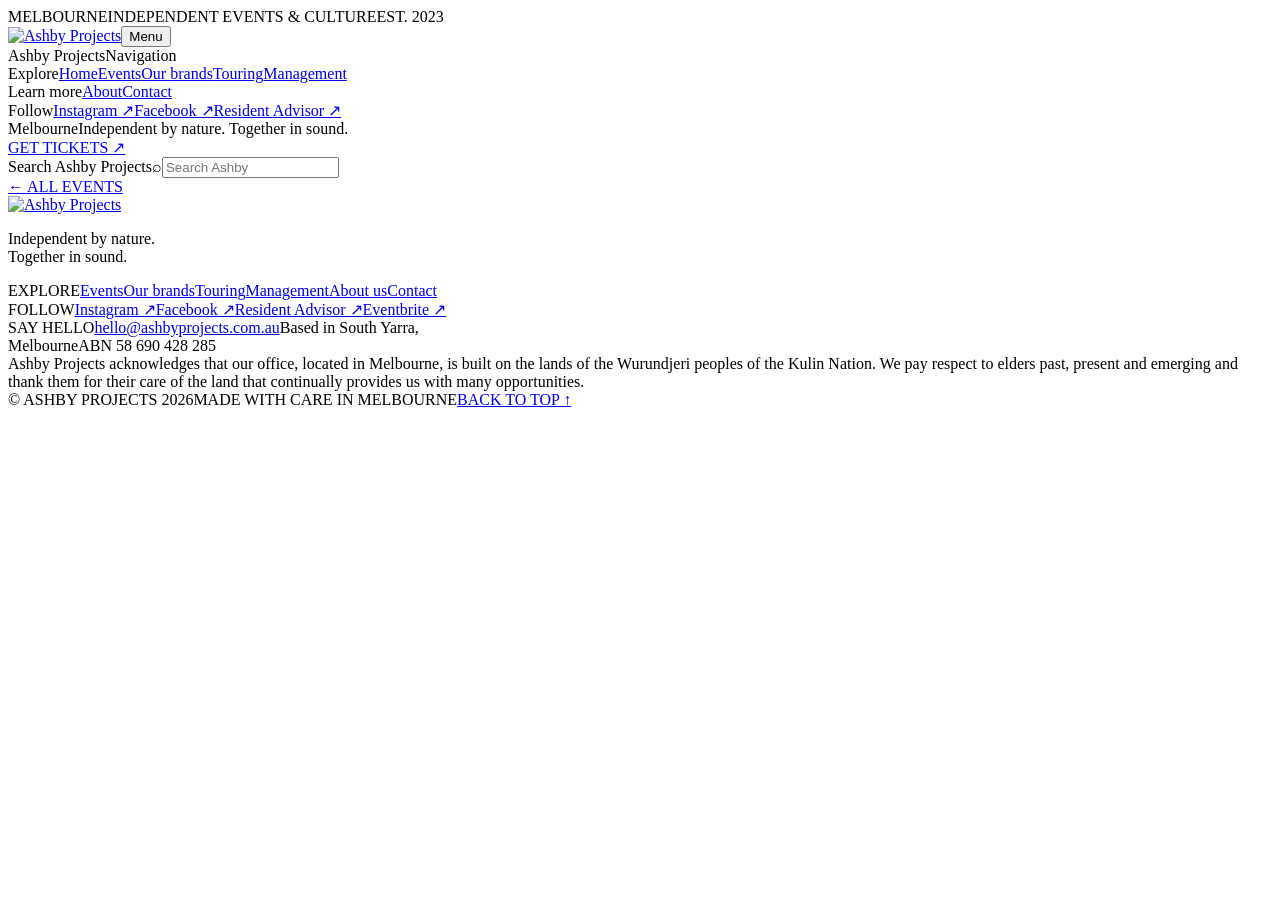
==== ashby-projects-site 2/event.html @ 477908ab "Apply October feedback, feature Elektra, and refine mobile event and artist layouts" ====
<!doctype html>
<html lang="en"><head>
  <base href="/" /><meta charset="utf-8"><meta name="viewport" content="width=device-width, initial-scale=1"><meta name="theme-color" content="#b7ff00"><title>Event — Ashby Projects</title><link rel="stylesheet" href="styles.css?v=8f39eed3d9"></head><body>
<div class="announcement"><span>MELBOURNE</span><span>INDEPENDENT EVENTS & CULTURE</span><span>EST. 2023</span></div><header class="site-header"><a class="wordmark" href="index.html"><img src="assets/ashby-logo.svg" alt="Ashby Projects" /></a><button class="menu-toggle" aria-label="Open navigation" aria-expanded="false"><i></i><i></i><span>Menu</span></button><nav class="main-nav" aria-label="Main navigation"><div class="menu-top"><span>Ashby Projects</span><span>Navigation</span></div><div class="menu-groups"><div class="menu-group"><span class="menu-heading">Explore</span><a href="index.html#home">Home</a><a href="index.html#events">Events</a><a href="index.html#brands">Our brands</a><a href="index.html#touring">Touring</a><a href="index.html#management">Management</a></div><div class="menu-group"><span class="menu-heading">Learn more</span><a href="index.html#about">About</a><a href="index.html#contact">Contact</a></div><div class="menu-group"><span class="menu-heading">Follow</span><a href="https://www.instagram.com/ashbyprojectsau/" target="_blank" rel="noreferrer">Instagram ↗</a><a href="https://www.facebook.com/AshbyProjects/" target="_blank" rel="noreferrer">Facebook ↗</a><a href="https://ra.co/promoters/156625" target="_blank" rel="noreferrer">Resident Advisor ↗</a></div></div><div class="menu-bottom"><span>Melbourne</span><span>Independent by nature. Together in sound.</span></div></nav><div class="header-actions"><a class="header-cta" href="https://www.eventbrite.com.au/o/ashby-projects-52234448443" target="_blank" rel="noreferrer">GET TICKETS <span>↗</span></a><form class="header-search" role="search" autocomplete="off"><label class="sr-only" for="site-search">Search Ashby Projects</label><span class="search-icon" aria-hidden="true">⌕</span><input id="site-search" type="search" placeholder="Search Ashby" aria-controls="search-results" aria-expanded="false"><div class="search-results" id="search-results" hidden><p class="search-status" role="status" aria-live="polite"></p><div class="search-links"></div></div></form></div></header>
<main><section class="event-detail section-pad"><a class="text-link" href="events.html">← ALL EVENTS</a><div id="event-detail-content"></div></section></main>
<footer class="site-footer"><div class="footer-top"><a class="wordmark footer-logo" href="index.html"><img src="assets/ashby-logo.svg" alt="Ashby Projects" /></a><p>Independent by nature.<br>Together in sound.</p></div><div class="footer-columns"><div><span class="footer-heading">EXPLORE</span><a href="index.html#events">Events</a><a href="index.html#brands">Our brands</a><a href="index.html#touring">Touring</a><a href="index.html#management">Management</a><a href="index.html#about">About us</a><a href="index.html#contact">Contact</a></div><div><span class="footer-heading">FOLLOW</span><a href="https://www.instagram.com/ashbyprojectsau/" target="_blank" rel="noreferrer">Instagram ↗</a><a href="https://www.facebook.com/AshbyProjects/" target="_blank" rel="noreferrer">Facebook ↗</a><a href="https://ra.co/promoters/156625" target="_blank" rel="noreferrer">Resident Advisor ↗</a><a href="https://www.eventbrite.com.au/o/ashby-projects-52234448443" target="_blank" rel="noreferrer">Eventbrite ↗</a></div><div><span class="footer-heading">SAY HELLO</span><a href="mailto:hello@ashbyprojects.com.au">hello@ashbyprojects.com.au</a><span>Based in South Yarra,<br>Melbourne</span><span>ABN 58 690 428 285</span></div></div><div class="acknowledgement">Ashby Projects acknowledges that our office, located in Melbourne, is built on the lands of the Wurundjeri peoples of the Kulin Nation. We pay respect to elders past, present and emerging and thank them for their care of the land that continually provides us with many opportunities.</div><div class="footer-bottom"><span>© ASHBY PROJECTS 2026</span><span>MADE WITH CARE IN MELBOURNE</span><a href="#">BACK TO TOP ↑</a></div></footer>
<script src="script.js?v=e9fd11bf5f"></script></body></html>
---- ashby-projects-site 2/styles.css ----
:root{--green:#c9fa18;--ink:#11120f;--paper:#ffffff;--muted:#a7aaa1;--mono:'DM Mono',monospace;--sans:'Space Grotesk',sans-serif}*{box-sizing:border-box}html{scroll-behavior:smooth;scroll-padding-top:80px}body{margin:0;background:var(--ink);color:var(--paper);font-family:var(--sans);-webkit-font-smoothing:antialiased}a{color:inherit;text-decoration:none}button,input{font:inherit}.announcement{height:28px;background:var(--green);color:var(--ink);display:flex;justify-content:space-between;padding:0 2.6vw;align-items:center;font:10px var(--mono);letter-spacing:.08em}.site-header{height:72px;position:sticky;top:0;background:var(--green);color:var(--ink);display:flex;align-items:center;justify-content:space-between;padding:0 2.6vw;z-index:20}.wordmark{font-weight:700;font-size:29px;letter-spacing:-.09em}.wordmark span{font:10px var(--mono);vertical-align:top;letter-spacing:0;margin-left:4px}.main-nav{display:flex;gap:26px;font-size:13px;font-weight:600}.main-nav a:hover,.footer-columns a:hover{opacity:.55}.header-cta,.solid-link{font:11px var(--mono);letter-spacing:.06em;border:1px solid var(--ink);padding:12px 15px;display:inline-flex;gap:16px;align-items:center;transition:.2s}.header-cta:hover,.solid-link:hover{background:var(--ink);color:var(--green)}.menu-toggle{display:none}.hero{height:min(810px,calc(100svh - 100px));min-height:580px;position:relative;overflow:hidden;background:#252923}.hero-video,.hero-scrim{position:absolute;inset:0;width:100%;height:100%;object-fit:cover}.hero-video{filter:saturate(.72)}.hero-scrim{background:linear-gradient(180deg,rgba(5,6,4,.36),rgba(5,6,4,.28) 42%,rgba(5,6,4,.74))}.hero-meta,.hero-bottom{position:absolute;left:2.6vw;right:2.6vw;display:flex;justify-content:space-between;font:10px var(--mono);letter-spacing:.1em}.hero-meta{top:30px}.hero-bottom{bottom:27px}.hero-center{position:absolute;inset:0;display:flex;flex-direction:column;align-items:center;justify-content:center;text-align:center}.hero-kicker,.green-label{font:11px var(--mono);letter-spacing:.14em;color:var(--green)}.hero h1{font-size:clamp(76px,15.4vw,220px);line-height:.76;letter-spacing:-.11em;margin:28px 0 20px;font-weight:700;text-shadow:0 4px 44px #0008}.hero h1 span{font-size:.39em;letter-spacing:.16em;display:block;margin-top:30px}.hero-center p{font-size:17px;line-height:1.3;margin:5px 0 18px}.round-link{border:1px solid #ffffff88;border-radius:50%;width:38px;height:38px;display:grid;place-items:center;font-size:20px}.section-pad{padding:76px 5vw}.section-index{display:flex;justify-content:space-between;border-top:1px solid #65675f;padding:12px 0;font:10px var(--mono);letter-spacing:.08em;color:#b7baae}.intro{background:var(--paper);color:var(--ink)}.intro .section-index{border-color:#b6b8ae;color:#55574e}.intro-grid{display:grid;grid-template-columns:1.1fr .75fr;gap:10vw;padding:80px 0 65px}.intro h2,.section-heading h2,.detail-copy h2,.about-copy h2,.contact-grid h2{font-size:clamp(52px,8vw,112px);line-height:.9;letter-spacing:-.085em;margin:0;font-weight:500}.intro h2 em,.section-heading em,.detail-copy h2 em,.about-copy h2 em,.contact-grid em{font-style:normal;color:#6b7062}.intro-copy{max-width:480px;padding-top:8px}.intro-lede{font-size:23px;line-height:1.24;letter-spacing:-.04em}.intro-copy p:not(.intro-lede){font-size:14px;line-height:1.7;color:#4f5149}.text-link{display:inline-flex;gap:22px;border-bottom:1px solid currentColor;padding:0 0 7px;font:10px var(--mono);letter-spacing:.07em;margin-top:18px}.intro-images{display:grid;grid-template-columns:1.25fr .8fr .95fr;gap:8px;height:340px}.intro-images img{width:100%;height:100%;object-fit:cover}.intro-images img:nth-child(2){margin-top:44px;height:calc(100% - 44px)}.intro-images img:nth-child(3){margin-top:90px;height:calc(100% - 90px)}.events-section{background:#171815}.section-heading{display:flex;justify-content:space-between;align-items:flex-end;padding:48px 0}.section-heading h2{font-size:clamp(54px,7.6vw,103px)}.section-heading>p{max-width:330px;font-size:15px;line-height:1.6;color:#bdc0b5}.outline-link{font:10px var(--mono);border:1px solid #6d7065;padding:13px 17px}.outline-link:hover{background:var(--green);border-color:var(--green);color:var(--ink)}.events-featured{display:grid;grid-template-columns:repeat(3,1fr);gap:9px}.event-card{position:relative;min-width:0}.event-photo{height:340px;position:relative;overflow:hidden;background:#30322a}.event-photo img{width:100%;height:100%;object-fit:cover;transition:transform .6s}.event-card:hover .event-photo img{transform:scale(1.04)}.event-photo:after{content:"";position:absolute;inset:0;background:linear-gradient(0deg,#000b,transparent 50%)}.event-label{position:absolute;left:16px;bottom:15px;z-index:1;font:10px var(--mono);letter-spacing:.08em}.event-info{padding:15px 0 20px;display:grid;grid-template-columns:1fr auto;gap:8px}.event-info h3{font-size:20px;letter-spacing:-.04em;line-height:1.08;margin:0}.event-info p{font-size:12px;line-height:1.5;color:#b2b4aa;margin:0;grid-column:1/-1;max-width:420px}.buy-link{font:9px var(--mono);border:1px solid #6e7167;height:30px;padding:8px 10px;white-space:nowrap;align-self:start}.buy-link:hover{background:var(--green);color:var(--ink);border-color:var(--green)}.event-toolbar{margin:35px 0 18px;padding-top:12px;border-top:1px solid #696b61;display:flex;justify-content:space-between;align-items:center}.event-toolbar h3{font-size:18px;font-weight:500;margin:0}.event-toolbar h3 span{font:10px var(--mono);color:#a0a298}.event-toolbar .text-link{margin:0}.archive-grid{display:grid;grid-template-columns:repeat(4,minmax(0,1fr));gap:4px}.archive-card{height:230px;position:relative;overflow:hidden;background:#252720}.archive-card img{width:100%;height:100%;object-fit:cover;filter:grayscale(1) brightness(.55);transition:.3s}.archive-card:hover img{filter:grayscale(.35) brightness(.8);transform:scale(1.035)}.archive-overlay{position:absolute;inset:auto 12px 12px}.archive-overlay small{font:9px var(--mono);color:var(--green)}.archive-overlay h4{font-size:16px;line-height:1.12;margin:6px 0}.archive-overlay p{font-size:10px;line-height:1.4;margin:0;color:#c2c3bd}.brand-section{background:var(--green);color:var(--ink)}.brand-section .section-index{border-color:#728e31;color:#333c20}.brand-section .section-heading em{color:#57672e}.brand-section .section-heading>p{color:#313829}.brand-grid{display:grid;grid-template-columns:repeat(3,1fr);gap:8px}.brand-card{min-height:390px;position:relative;padding:20px;display:flex;flex-direction:column;overflow:hidden}.stamina-card{background:linear-gradient(180deg,#1118,#111b),url('assets/media/stamina-05.jpg') center/cover;color:white}.nerve-card{background:linear-gradient(180deg,#1018,#101b),url('assets/media/nerve-02.jpg') center/cover;color:white}.prince-card{background:#24261f;color:var(--paper)}.brand-card-top{display:flex;justify-content:space-between;font:9px var(--mono);letter-spacing:.05em}.brand-title{font-size:clamp(44px,5vw,74px);font-weight:700;letter-spacing:-.09em;line-height:.78;margin:auto 0 22px}.brand-card p{max-width:300px;font-size:13px;line-height:1.5;margin:0 0 20px}.brand-arrow{font:9px var(--mono);letter-spacing:.06em;border-top:1px solid currentColor;padding-top:10px;margin-top:10px}.brand-detail{padding-top:55px}.stamina-detail{background:#0c0d0b}.nerve-detail{background:#171815}.detail-image{height:500px;position:relative;overflow:hidden}.detail-image img{width:100%;height:100%;object-fit:cover;filter:brightness(.72)}.detail-image-label{position:absolute;left:24px;bottom:22px;font:11px var(--mono);letter-spacing:.1em}.detail-copy{display:grid;grid-template-columns:.75fr 1.1fr;column-gap:12vw;padding:48px 9vw 65px}.detail-copy .green-label{grid-column:1/-1;margin-bottom:25px}.detail-copy h2{font-size:clamp(58px,8vw,105px)}.detail-copy p{font-size:14px;line-height:1.72;color:#d0d0ca;margin:0 0 17px}.detail-copy h2+ p{margin-top:5px}.detail-tag{grid-column:2;font:10px var(--mono);color:var(--green);letter-spacing:.08em;padding-top:12px;border-top:1px solid #4b4e44;margin-top:15px}.gallery-strip{border-top:1px solid #4b4e44;padding-top:13px}.gallery-label{font:10px var(--mono);letter-spacing:.09em;margin-bottom:12px}.gallery-grid{display:grid;grid-template-columns:repeat(4,1fr);gap:4px}.gallery-grid img{width:100%;aspect-ratio:1.15;object-fit:cover}.gallery-strip .text-link{margin-top:15px}.prince-section{min-height:560px;position:relative;overflow:hidden}.prince-backdrop{position:absolute;inset:0;background:linear-gradient(90deg,#12130feF,#12130f88),url('https://images.unsplash.com/photo-1492684223066-81342ee5ff30?auto=format&fit=crop&w=2000&q=85') center/cover}.prince-section>*:not(.prince-backdrop){position:relative}.prince-section .section-index{border-color:#77796f}.prince-content{padding:75px 9vw}.prince-content h2{font-size:clamp(90px,15vw,195px);line-height:.75;letter-spacing:-.11em;margin:24px 0}.prince-content h2 em{color:var(--green);font-style:normal}.prince-content p{font-size:15px;color:#d5d5ce;margin-bottom:25px}.touring-section{background:#ffffff;color:var(--ink)}.touring-section .section-index{border-color:#aaa; color:#4a4c43}.touring-section .section-heading em,.management-section .section-heading em{color:#707562}.touring-section .section-heading>p,.management-section .section-heading>p{color:#55574f}.touring-list{display:grid;grid-template-columns:repeat(2,1fr);gap:9px}.tour-card{position:relative;background:#111;min-height:400px;overflow:hidden}.tour-image{height:310px;position:relative}.tour-image img{width:100%;height:100%;object-fit:cover;filter:brightness(.78)}.tour-count{position:absolute;top:12px;right:14px;font:10px var(--mono);color:#fff}.tour-controls{position:absolute;inset:50% 12px auto;display:flex;justify-content:space-between;transform:translateY(-50%)}.tour-controls button{width:34px;height:34px;border:1px solid #ffffff88;color:white;background:#1118;border-radius:50%;cursor:pointer}.tour-info{padding:0 16px 15px;color:#fff}.tour-name{display:inline-block;background:var(--green);color:var(--ink);font-size:20px;line-height:1;padding:9px 12px;margin-top:-1px;font-weight:700;letter-spacing:-.04em}.tour-info p{font-size:12px;color:#c5c6be;margin:10px 0 0}.tour-contact{margin:42px 0 0;font:10px/1.8 var(--mono);letter-spacing:.08em}.tour-contact a{display:inline-block;margin-top:4px;border-bottom:1px solid;padding-bottom:3px}.management-section{background:#ffffff;color:var(--ink)}.management-section .section-index{border-color:#b6b8ae;color:#55574e}.artist-grid{display:grid;grid-template-columns:repeat(4,1fr);gap:6px}.artist-card{cursor:pointer;position:relative;background:#ddd;aspect-ratio:.83;overflow:hidden;color:white}.artist-card img{width:100%;height:100%;object-fit:cover;filter:brightness(.8);transition:transform .4s}.artist-card:hover img{transform:scale(1.04)}.artist-card:after{content:"";position:absolute;inset:35% 0 0;background:linear-gradient(transparent,#000b)}.artist-name{position:absolute;z-index:1;left:12px;right:12px;bottom:12px;font-size:clamp(14px,1.6vw,22px);font-weight:600}.artist-name span{display:inline;background:var(--green);color:var(--ink);padding:4px 7px;box-decoration-break:clone;-webkit-box-decoration-break:clone}.artist-type{position:absolute;z-index:1;top:10px;left:10px;font:8px var(--mono);letter-spacing:.09em;background:#10120fbb;padding:6px 7px}.about-section{background:#ffffff;color:var(--ink)}.about-section .section-index{border-color:#a2a49a;color:#53554d}.group-photo{width:100%;height:520px;object-fit:cover;object-position:center 45%;margin:30px 0 45px;filter:saturate(.8)}.about-copy{display:grid;grid-template-columns:1fr .7fr;gap:12vw}.about-copy p{font-size:14px;line-height:1.65}.contact-section{background:var(--green);color:var(--ink)}.contact-section .section-index{border-color:#789231;color:#38431d}.contact-grid{display:grid;grid-template-columns:1.1fr .7fr;gap:11vw;padding:55px 0 15px}.contact-grid em{color:#506327}.contact-grid>div{padding-top:12px}.contact-grid p{font-size:16px}.contact-email{display:block;font:12px var(--mono);letter-spacing:.03em;margin:28px 0}.contact-grid .solid-link{border-color:var(--ink)}.site-footer{background:#10110e;padding:48px 5vw 18px}.footer-top{display:grid;grid-template-columns:1fr auto;align-items:start;padding-bottom:45px;border-bottom:1px solid #494b44}.footer-logo{font-size:42px}.footer-top>p{font-size:13px;line-height:1.5;color:#c3c5bd;margin:3px 0}.newsletter label,.footer-heading{display:block;font:9px var(--mono);letter-spacing:.1em;color:#adb0a5;margin-bottom:12px}.newsletter>div{display:flex;border-bottom:1px solid #77796f}.newsletter input{background:transparent;color:white;border:0;padding:10px 0;outline:none;min-width:0;flex:1;font-size:12px}.newsletter button{border:0;background:transparent;color:var(--green);font-size:22px;cursor:pointer}.newsletter small{display:block;font-size:10px;color:#888b80;margin-top:8px}.footer-columns{display:grid;grid-template-columns:1fr 1fr 1fr;padding:32px 0;gap:25px}.footer-columns>div{display:flex;flex-direction:column;align-items:flex-start;gap:10px}.footer-columns a,.footer-columns>div>span:not(.footer-heading){font-size:12px;color:#d4d5cf}.footer-columns .footer-heading{margin-bottom:3px}.acknowledgement{font-size:11px;line-height:1.6;color:#a7aa9e;max-width:960px;padding:20px 0;border-top:1px solid #484a43;border-bottom:1px solid #484a43}.footer-bottom{display:flex;justify-content:space-between;font:9px var(--mono);letter-spacing:.07em;color:#9fa196;padding-top:15px}.footer-bottom a{color:var(--green)}#artist-dialog{border:0;padding:0;background:#171815;color:var(--paper);width:min(800px,calc(100% - 28px));max-width:none;grid-template-columns:1fr 1fr;box-shadow:0 20px 100px #0009}#artist-dialog[open]{display:grid}#artist-dialog::backdrop{background:#000b}.dialog-photo{min-height:420px;background-position:center;background-size:cover}.dialog-info{padding:45px 30px;align-self:center}.dialog-info h2{font-size:48px;letter-spacing:-.08em;margin:17px 0}.dialog-info p{font-size:14px;line-height:1.65;color:#c6c8be;margin-bottom:25px}.dialog-close{position:absolute;right:12px;top:8px;font-size:30px;color:white;background:transparent;border:0;cursor:pointer}.mobile-open{display:flex!important}
@media(max-width:900px){.main-nav{gap:13px;font-size:11px}.header-cta{padding:10px;font-size:9px}.section-pad{padding-left:4vw;padding-right:4vw}.archive-card{height:190px}.detail-copy{column-gap:7vw;padding-left:5vw;padding-right:5vw}.intro-grid{gap:5vw}.artist-grid{grid-template-columns:repeat(4,1fr)}}
@media(max-width:700px){.announcement{font-size:8px;padding:0 12px}.announcement span:nth-child(2){display:none}.site-header{height:60px;padding:0 15px}.wordmark{font-size:25px}.menu-toggle{display:flex;background:none;border:0;width:30px;height:30px;flex-direction:column;justify-content:center;gap:5px;order:3}.menu-toggle i{height:2px;width:22px;background:#111}.main-nav{display:none;position:absolute;top:60px;left:0;right:0;background:var(--green);padding:20px;flex-direction:column;gap:18px;font-size:16px}.header-cta{margin-left:auto;margin-right:13px}.hero{min-height:560px;height:calc(88svh - 88px)}.hero h1{font-size:clamp(65px,20vw,115px)}.hero-meta,.hero-bottom{left:15px;right:15px;font-size:8px}.hero-center p{font-size:14px}.section-pad{padding:47px 16px}.section-index{font-size:8px}.intro-grid,.contact-grid{grid-template-columns:1fr;gap:26px;padding:45px 0}.intro h2,.section-heading h2{font-size:60px}.intro-lede{font-size:20px}.intro-images{height:190px;gap:4px}.intro-images img:nth-child(2){margin-top:24px;height:calc(100% - 24px)}.intro-images img:nth-child(3){margin-top:50px;height:calc(100% - 50px)}.section-heading{padding:34px 0;align-items:flex-start;gap:22px;flex-direction:column}.section-heading>p{margin:0}.events-featured{grid-template-columns:1fr;gap:15px}.event-photo{height:340px}.event-info h3{font-size:19px}.archive-grid{grid-template-columns:repeat(2,minmax(0,1fr));gap:4px}.archive-card{height:180px}.archive-overlay{left:8px;right:8px;bottom:9px}.archive-overlay h4{font-size:13px}.archive-overlay p{font-size:9px}.brand-grid{grid-template-columns:1fr}.brand-card{min-height:320px}.detail-image{height:300px}.detail-copy{display:block;padding:30px 0}.detail-copy h2{font-size:66px;margin-bottom:24px}.detail-copy p{font-size:13px}.detail-tag{margin-top:20px}.gallery-grid{grid-template-columns:repeat(2,1fr)}.gallery-grid img{aspect-ratio:1.15}.prince-section{min-height:490px}.prince-content{padding:70px 0}.prince-content h2{font-size:110px}.touring-list{grid-template-columns:1fr}.tour-card{min-height:360px}.tour-image{height:275px}.artist-grid{grid-template-columns:repeat(2,1fr);gap:4px}.artist-name{font-size:16px;left:8px;right:8px;bottom:8px}.artist-type{font-size:7px;left:6px;top:6px}.group-photo{height:300px;margin:20px 0 30px}.about-copy{grid-template-columns:1fr;gap:12px}.about-copy h2{font-size:62px}.contact-grid h2{font-size:60px}.footer-top{grid-template-columns:1fr;gap:22px}.footer-columns{grid-template-columns:1fr 1fr;gap:25px}.footer-bottom{font-size:7px;gap:8px}.footer-bottom span:nth-child(2){display:none}#artist-dialog[open]{grid-template-columns:1fr}.dialog-photo{min-height:240px}.dialog-info{padding:25px}.dialog-info h2{font-size:38px}}
@media(prefers-reduced-motion:reduce){html{scroll-behavior:auto}*,*:before,*:after{transition:none!important;animation:none!important}}
.event-page-intro{font-size:18px;line-height:1.5;color:#c3c4bb;max-width:630px;margin:0 0 38px}.event-page-heading{font:10px var(--mono);letter-spacing:.1em;color:var(--green);border-top:1px solid #65675f;padding-top:12px;margin:35px 0 12px}.event-page-grid .archive-card{height:205px}.club-links{display:grid;grid-template-columns:repeat(3,1fr);gap:5px}.club-links a{border:1px solid #55584c;padding:18px;display:flex;flex-direction:column;gap:12px;min-height:115px}.club-links a:hover{background:var(--green);color:var(--ink)}.club-links span{font-size:22px;font-weight:700;letter-spacing:-.06em}.club-links small{font:9px var(--mono)}.event-page>.text-link{margin-top:35px}@media(max-width:700px){.event-page-grid{grid-template-columns:repeat(2,minmax(0,1fr))}.event-page-grid .archive-card{height:180px}.club-links{grid-template-columns:1fr}}
.stamina-card .brand-title{text-align:center;width:100%}.stamina-detail .detail-copy h2{text-align:center;justify-self:center}
@font-face{font-family:'Druk Wide';src:url('./assets/fonts/DrukWide-Medium-Trial.otf') format('opentype');font-style:normal;font-weight:500;font-display:swap}
@font-face{font-family:'TT Interphases Pro';src:url('./assets/fonts/TT_Interphases_Pro_Trial_Medium.ttf') format('truetype');font-style:normal;font-weight:500;font-display:swap}
@font-face{font-family:'TT Interphases Pro';src:url('./assets/fonts/TT_Interphases_Pro_Trial_DemiBold.ttf') format('truetype');font-style:normal;font-weight:600;font-display:swap}
:root{--green:#b7ff00;--sans:'TT Interphases Pro',sans-serif;--display:'TT Interphases Pro',sans-serif;--mono:'TT Interphases Pro',sans-serif}
body{font-family:var(--sans)}
.wordmark img{display:block;width:130px;height:auto}.footer-logo img{width:190px;filter:invert(1)}
.hero-logo{display:block;width:min(70vw,690px);height:auto;filter:brightness(0) invert(1);margin:28px 0 8px;position:relative;z-index:1}
.intro h2,.section-heading h2,.detail-copy h2,.about-copy h2,.contact-grid h2,.prince-content h2,.brand-title{font-family:var(--display);font-weight:500;letter-spacing:-.045em;line-height:.96}
.intro h2,.section-heading h2,.detail-copy h2,.about-copy h2,.contact-grid h2{font-size:clamp(38px,5.4vw,76px)}
.intro h2 em,.section-heading em,.detail-copy h2 em,.about-copy h2 em,.contact-grid em,.prince-content h2 em{font-style:normal}
.wordmark{font-family:'Druk Wide',sans-serif}
.brand-title{font-size:clamp(39px,5vw,69px)}
.prince-content h2{font-size:clamp(78px,13vw,165px)}
.stamina-card{background:linear-gradient(180deg,#1118,#111b),url('./assets/media/stamina-artwork.png') center/cover;color:white}
.nerve-card{background:linear-gradient(180deg,#1018,#101b),url('./assets/media/nerve-artwork.png') center/cover;color:white}
@media(max-width:700px){.wordmark img{width:105px}.footer-logo img{width:160px}.hero-logo{width:min(88vw,470px)}.intro h2,.section-heading h2,.detail-copy h2,.about-copy h2,.contact-grid h2{font-size:clamp(35px,10vw,58px)}.prince-content h2{font-size:clamp(68px,22vw,110px)}.brand-title{font-size:55px}}
.touring-list{grid-template-columns:repeat(3,minmax(0,1fr))}.artist-grid{grid-template-columns:repeat(3,minmax(0,1fr))}@media(max-width:900px){.touring-list{grid-template-columns:repeat(2,minmax(0,1fr))}}@media(max-width:700px){.artist-grid{grid-template-columns:repeat(2,minmax(0,1fr))}}

.event-page-grid .event-story{height:auto;min-height:0;overflow:hidden;display:flex;flex-direction:column;background:#252720}.event-page-grid .event-story>img{position:relative;width:100%;height:auto;aspect-ratio:1.1;object-fit:cover;filter:none}.event-page-grid .event-story .archive-overlay{position:relative;inset:auto;padding:10px 11px 12px;min-height:92px}.event-page-grid .event-story .archive-overlay p{font-size:10px;line-height:1.45}.story-extras{display:grid;grid-template-columns:1fr 1fr;gap:2px;height:120px;background:#111}.story-extras>img,.story-extras>a img{display:block;width:100%;height:100%;object-fit:cover}.story-extras>a{position:relative;overflow:hidden}.story-extras>a span{position:absolute;left:7px;bottom:7px;background:var(--green);color:var(--ink);font:8px var(--mono);padding:5px 6px}.gallery-grid{grid-template-columns:repeat(4,minmax(0,1fr));gap:4px}.gallery-grid img{aspect-ratio:1.15;object-fit:cover}
@media(max-width:700px){.event-page-grid .event-story{min-height:0}.story-extras{height:95px}}
.flyer-grid{display:grid;grid-template-columns:repeat(4,minmax(0,1fr));gap:4px}.flyer-card{position:relative;display:block;background:#111;overflow:hidden}.flyer-card img{display:block;width:100%;aspect-ratio:.66;object-fit:contain}.flyer-card span{display:block;padding:9px 7px;color:var(--green);font:8px var(--mono);letter-spacing:.03em}.flyer-card:hover img{opacity:.82}@media(max-width:700px){.flyer-grid{grid-template-columns:repeat(2,minmax(0,1fr))}}

/* Compact top-left page menu */
.site-header .menu-toggle{display:flex;order:-1;position:relative;align-items:center;justify-content:center;flex-direction:row;gap:8px;width:auto;height:auto;padding:10px 12px;background:transparent;border:1px solid currentColor;color:var(--ink);cursor:pointer}.site-header .menu-toggle i{display:block;width:13px;height:1px;background:currentColor}.site-header .menu-toggle span{font:9px var(--mono);letter-spacing:.08em;text-transform:uppercase}.site-header .main-nav{display:none;position:absolute;top:calc(100% + 1px);left:2.6vw;right:auto;width:min(360px,calc(100vw - 30px));padding:12px 20px;background:var(--ink);color:var(--paper);flex-direction:column;gap:0;box-shadow:0 14px 30px #0003}.site-header .main-nav.mobile-open{display:flex}.site-header .main-nav a{padding:13px 0;border-bottom:1px solid #ffffff30}.site-header .main-nav a:last-child{border-bottom:0}.site-header .wordmark{order:0;margin-right:auto}.site-header .header-cta{order:2}
@media(max-width:700px){.site-header .menu-toggle{order:-1;width:auto;height:auto;padding:9px 10px;flex-direction:row;gap:7px}.site-header .main-nav{top:60px;left:0;right:0;width:100%;padding:12px 20px}.site-header .wordmark{margin-right:auto}}

/* Untitled-inspired full-screen navigation panel and motion */
.site-header{position:sticky;z-index:40}.site-header .menu-toggle{position:relative;z-index:42}.site-header .main-nav{position:fixed!important;inset:0!important;z-index:41!important;width:100vw!important;height:100svh;padding:clamp(92px,13vh,150px) 7vw 36px!important;display:flex!important;flex-direction:column!important;justify-content:space-between!important;gap:30px!important;background:var(--ink)!important;color:var(--paper)!important;box-shadow:none!important;visibility:hidden;opacity:0;clip-path:inset(0 0 100% 0);transition:clip-path .62s cubic-bezier(.77,0,.18,1),opacity .24s ease,visibility 0s linear .62s}.site-header .main-nav.mobile-open{visibility:visible;opacity:1;clip-path:inset(0);transition:clip-path .68s cubic-bezier(.77,0,.18,1),opacity .2s ease,visibility 0s}.site-header .main-nav.is-closing{visibility:visible;opacity:0;clip-path:inset(0 0 100% 0);transition:clip-path .58s cubic-bezier(.77,0,.18,1),opacity .18s ease,visibility 0s linear .58s}.menu-top,.menu-bottom{display:flex;justify-content:space-between;align-items:center;font:10px var(--mono);letter-spacing:.1em;text-transform:uppercase;color:#b7ff00}.menu-top{padding-bottom:14px;border-bottom:1px solid #ffffff35}.menu-bottom{padding-top:14px;border-top:1px solid #ffffff35;color:#bfc2b7}.menu-groups{display:grid;grid-template-columns:1.2fr .8fr .8fr;gap:5vw;width:100%;max-width:1120px;margin:auto}.menu-group{display:flex;flex-direction:column;align-items:flex-start;gap:0}.menu-heading{font:10px var(--mono);letter-spacing:.12em;text-transform:uppercase;color:#b7ff00;margin-bottom:22px}.menu-group a{font-family:var(--sans);font-size:clamp(26px,4vw,54px);font-weight:500;line-height:1.12;letter-spacing:-.055em;border:0!important;padding:4px 0!important;opacity:0;transform:translateY(22px);transition:opacity .35s ease,transform .45s cubic-bezier(.2,.7,.2,1),color .2s}.site-header .main-nav.mobile-open .menu-group a{opacity:1;transform:translateY(0)}.site-header .main-nav.mobile-open .menu-group a:nth-of-type(1){transition-delay:.19s}.site-header .main-nav.mobile-open .menu-group a:nth-of-type(2){transition-delay:.24s}.site-header .main-nav.mobile-open .menu-group a:nth-of-type(3){transition-delay:.29s}.site-header .main-nav.mobile-open .menu-group a:nth-of-type(4){transition-delay:.34s}.site-header .main-nav.mobile-open .menu-group a:nth-of-type(5){transition-delay:.39s}.menu-group a:hover{color:#b7ff00!important}.site-header .menu-toggle[aria-expanded="true"] i:first-child{transform:translateY(3px) rotate(45deg)}.site-header .menu-toggle[aria-expanded="true"] i:nth-child(2){transform:translateY(-3px) rotate(-45deg)}.site-header .menu-toggle i{transition:transform .25s ease}.site-header .menu-toggle[aria-expanded="true"] span{color:#b7ff00}@media(max-width:700px){.site-header .main-nav{padding:88px 22px 24px!important;gap:20px!important}.menu-groups{grid-template-columns:1fr 1fr;gap:25px 16px;margin:0;overflow:auto}.menu-group:first-child{grid-row:span 2}.menu-group a{font-size:clamp(24px,7vw,38px)}.menu-heading{margin-bottom:13px}.menu-bottom{font-size:8px;gap:10px}.site-header .menu-toggle{z-index:42}}

.menu-is-open{overflow:hidden}.site-header .menu-toggle[aria-expanded="true"]{color:#b7ff00;background:var(--ink);border-color:#b7ff00}@media(prefers-reduced-motion:reduce){.site-header .main-nav,.site-header .main-nav.mobile-open,.site-header .main-nav.is-closing,.menu-group a,.site-header .menu-toggle i{transition-duration:.01ms!important;animation-duration:.01ms!important}}

.brand-detail-logo{display:block;width:min(440px,88vw);height:160px;object-fit:cover;object-position:center;margin:0 0 25px;mix-blend-mode:screen}.sold-out{background:var(--green);border-color:var(--green);color:var(--ink);display:inline-flex;align-items:center;justify-content:center;cursor:default;font-size:9px}.events-featured:has(>.event-card:only-child){grid-template-columns:minmax(0,1fr)}.events-featured:has(>.event-card:only-child) .event-photo{height:min(58vw,620px)}.events-featured:has(>.event-card:only-child) .event-photo img{object-position:center 45%}
@media(max-width:700px){.brand-detail-logo{height:125px;width:min(340px,88vw)}.events-featured:has(>.event-card:only-child) .event-photo{height:64vw;min-height:260px}}

/* Ashby motion and interaction layer */
:root{--ease:cubic-bezier(.22,1,.36,1)}
.sr-only{position:absolute;width:1px;height:1px;padding:0;margin:-1px;overflow:hidden;clip:rect(0,0,0,0);white-space:nowrap;border:0}
:focus-visible{outline:2px solid var(--green);outline-offset:5px}.intro :focus-visible,.touring-section :focus-visible,.management-section :focus-visible,.contact-section :focus-visible,.site-header :focus-visible{outline-color:currentColor}
.site-header{gap:22px}.site-header .menu-toggle i{position:absolute;left:10px;width:12px}.site-header .menu-toggle i:first-child{top:12px}.site-header .menu-toggle i:nth-child(2){top:18px}.site-header .menu-toggle{padding-left:29px;min-height:34px}.site-header .menu-toggle[aria-expanded="true"] i:first-child{transform:translateY(3px) rotate(45deg)}.site-header .menu-toggle[aria-expanded="true"] i:nth-child(2){transform:translateY(-3px) rotate(-45deg)}
.site-header .main-nav{overflow-y:auto}.menu-group a:hover{opacity:1}.main-nav:not(.mobile-open) .menu-group a{transition-delay:0s}.site-header .main-nav a:focus-visible{outline-color:var(--green)}
.reveal{opacity:0;transform:translateY(24px);transition:opacity .8s var(--ease),transform .95s var(--ease)}.reveal.is-visible{opacity:1;transform:none}.brand-card:nth-child(2),.roster-card:nth-child(2){transition-delay:.07s}.brand-card:nth-child(3),.roster-card:nth-child(3){transition-delay:.14s}
.motion-ready .hero-center>*:not(.sr-only){animation:arrival 1.2s var(--ease) both}.motion-ready .hero-logo{animation-delay:.12s}.motion-ready .hero-center p{animation-delay:.24s}.motion-ready .round-link{animation-delay:.36s}@keyframes arrival{from{opacity:0;transform:translateY(20px)}to{opacity:1;transform:translateY(0)}}
.round-link,.text-link,.outline-link,.brand-arrow,.buy-link{transition:background .25s,color .25s,transform .45s var(--ease),border-color .25s}.round-link:hover{background:var(--green);color:var(--ink);border-color:var(--green)}.text-link:hover{transform:translateX(4px)}.text-link span,.header-cta span{transition:transform .35s var(--ease)}.text-link:hover span,.header-cta:hover span{transform:translate(2px,-2px)}.brand-card:hover .brand-arrow{transform:translateY(-4px)}
.detail-image img{transition:transform 1.8s var(--ease)}@media(hover:hover){.detail-image:hover img{transform:scale(1.035)}.gallery-item:hover img{transform:scale(1.045);filter:brightness(1.1)}}
.gallery-item{display:block;padding:0;border:0;background:transparent;color:inherit;cursor:zoom-in;overflow:hidden;min-width:0}.gallery-item img{display:block;transition:transform .9s var(--ease),filter .5s}.gallery-item:focus-visible{outline-offset:-4px}.gallery-grid{grid-template-columns:repeat(4,minmax(0,1fr))}
.tour-record{padding:28px 24px;background:var(--ink);color:white;min-height:235px;display:flex;flex-direction:column;align-items:flex-start}.tour-record h3{font-size:clamp(30px,3.5vw,54px);font-weight:500;letter-spacing:-.045em;margin:32px 0 auto}.tour-record .text-link{color:var(--green);margin-top:32px}
.roster-card{padding:24px;border:1px solid #d4d5cf;background:#f1f2ed;color:var(--ink);text-align:left;display:flex;flex-direction:column;gap:38px;min-height:250px;cursor:pointer;transition:background .35s,border-color .35s,transform .7s var(--ease),opacity .7s}.roster-card .green-label{color:#556030}.roster-card:hover,.roster-card:focus-visible{background:var(--green);border-color:var(--green)}.roster-name{font-size:clamp(28px,3vw,44px);letter-spacing:-.04em;margin:auto 0}.roster-action{font-size:10px;letter-spacing:.05em}#artist-dialog[open]{grid-template-columns:1fr;max-width:560px}#artist-dialog{max-height:85svh;overflow:auto}.dialog-close{min-width:44px;min-height:44px;z-index:1}
body:has(dialog[open]){overflow:hidden}.lightbox{background:#10110e;color:white;border:1px solid #484a43;padding:40px 20px 20px;width:min(1100px,94vw);max-width:none;max-height:94svh}.lightbox::backdrop{background:#000e}.lightbox figure{margin:0}.lightbox figure img{display:block;width:100%;height:min(72svh,760px);object-fit:contain}.lightbox figcaption{font-size:11px;color:#bfc2b7;padding:12px 0}.lightbox button{background:transparent;color:var(--green);border:1px solid #626657;min-width:44px;min-height:44px;cursor:pointer;transition:background .2s,color .2s}.lightbox button:hover{background:var(--green);color:var(--ink)}.lightbox-close{position:absolute;top:6px;right:8px;font-size:26px;border:0!important}.lightbox-controls{display:flex;justify-content:space-between;align-items:center;border-top:1px solid #484a43;padding-top:12px}.lightbox-count{font-size:11px;letter-spacing:.1em}
.video-control{position:absolute;right:2.6vw;bottom:62px;z-index:2;border:1px solid #ffffff66;background:#1117;color:#fff;padding:10px 12px;font-size:9px;letter-spacing:.08em;cursor:pointer}.video-control:hover{background:var(--green);color:var(--ink)}
.contact-email,.tour-contact a{overflow-wrap:anywhere}.contact-grid>*{min-width:0}.event-story>.gallery-item img{filter:none;aspect-ratio:1.1;height:auto}.event-story>.gallery-item{flex-shrink:0}.story-extras .gallery-item img{height:100%;aspect-ratio:auto}.story-extras .gallery-item{height:100%}
@media(max-width:700px){.site-header{gap:12px}.site-header .header-cta{margin-right:0}.touring-list{grid-template-columns:1fr}.artist-grid{grid-template-columns:1fr}.roster-card{min-height:180px;gap:24px}.roster-name{font-size:38px}.gallery-grid{grid-template-columns:repeat(2,minmax(0,1fr))}.event-toolbar h3 span{display:block;margin-top:5px}.menu-top{font-size:8px}.menu-bottom span:last-child{max-width:145px;text-align:right}.section-index{gap:14px}.video-control{right:15px}.lightbox{padding:44px 12px 12px}.lightbox figure img{height:64svh}.hero{min-height:480px}.prince-content{max-width:580px}}
@media(prefers-reduced-motion:reduce){.reveal{opacity:1;transform:none}.motion-ready .hero-center>*{animation:none!important}html{scroll-behavior:auto}}

/* October revision: poster archive, search and a single club gallery. */
.hero-image{position:absolute;inset:0;width:100%;height:100%;object-fit:cover;object-position:50% 48%}.hero-scrim{background:linear-gradient(180deg,#07191f33,#04131855 42%,#010809a8)}
.site-header .header-search{order:3;position:relative;display:flex;align-items:center;width:210px;border:1px solid #1117;background:transparent;min-height:40px}.header-search input{min-width:0;width:100%;border:0;background:transparent;color:var(--ink);padding:11px 12px 11px 34px;font-size:12px;outline:none}.header-search input::placeholder{color:#263512;opacity:1}.header-search:focus-within{box-shadow:0 0 0 1px var(--ink)}.search-icon{position:absolute;left:12px;font-size:23px;top:4px;pointer-events:none}.search-results{position:absolute;top:calc(100% + 12px);right:0;width:min(380px,calc(100vw - 32px));background:var(--ink);color:white;box-shadow:0 15px 35px #0004;padding:12px 16px;border:1px solid #44483b;z-index:50;max-height:65svh;overflow:auto}.search-results[hidden]{display:none}.search-status{font-size:11px;color:#bfc2b7;line-height:1.5;margin:2px 0 8px}.search-links a{display:flex;justify-content:space-between;align-items:center;gap:16px;padding:14px 0;border-top:1px solid #ffffff26;font-size:14px}.search-links a strong{font-weight:500}.search-links a span{color:var(--green);font-size:9px;text-transform:uppercase;letter-spacing:.05em}.search-links a:hover,.search-links a:focus-visible{color:var(--green)}.search-results a:focus-visible{outline-color:var(--green)}
.brand-grid{grid-template-columns:repeat(2,minmax(0,1fr))}.brand-card{min-height:410px}.club-links{grid-template-columns:repeat(2,minmax(0,1fr))}.club-gallery{background:#10110e}.club-gallery .gallery-grid{grid-template-columns:repeat(3,minmax(0,1fr));gap:6px}.club-gallery .gallery-grid img{aspect-ratio:1.2;width:100%;object-fit:cover}
.events-featured{display:block}.featured-festival{display:grid;grid-template-columns:minmax(0,.8fr) minmax(0,1.2fr);background:#10110e;border:1px solid #474b3f}.featured-poster{display:block;min-width:0}.featured-poster>img{display:block;width:100%;height:auto;aspect-ratio:4/5;object-fit:contain}.festival-copy{padding:clamp(26px,4vw,64px);align-self:center}.festival-copy h3{font-size:clamp(40px,5.5vw,82px);font-weight:500;letter-spacing:-.045em;line-height:.98;margin:28px 0}.festival-copy h3 em{font-style:normal;color:var(--green)}.festival-copy p{font-size:14px;color:#bfc2b7;line-height:1.6}.festival-status{display:block;font-size:10px;letter-spacing:.12em;color:#c1c3bb;margin:24px 0}.festival-actions{display:flex;gap:22px;align-items:center;flex-wrap:wrap}.festival-actions .solid-link,.event-detail-copy .solid-link{border-color:var(--green);color:var(--ink);background:var(--green)}.festival-actions .solid-link:hover,.event-detail-copy .solid-link:hover{color:var(--green);background:transparent}.festival-actions .text-link{margin-top:0}
.sandbox-poster{display:flex;flex-direction:column;justify-content:space-between;background:var(--green);color:var(--ink);aspect-ratio:4/5;width:100%;padding:9% 7%;position:relative;overflow:hidden}.sandbox-poster>span{font-size:clamp(10px,1vw,16px);letter-spacing:.12em}.sandbox-poster strong{font-family:var(--sans);font-size:clamp(66px,10vw,160px);font-weight:600;letter-spacing:-.075em;line-height:.8}.sandbox-poster>div{font-size:clamp(16px,2vw,32px);letter-spacing:-.02em;line-height:1.15}.sandbox-poster b{font-weight:500}
.poster-card{display:block;min-width:0;background:#11120f}.poster-art{position:relative;overflow:hidden}.poster-art>img{display:block;width:100%;height:auto;aspect-ratio:4/5;object-fit:contain;transition:filter .5s var(--ease)}.poster-cue{position:absolute;right:10px;bottom:10px;background:var(--green);color:var(--ink);font-size:9px;padding:8px 10px;letter-spacing:.06em;opacity:0;transform:translateY(5px);transition:transform .4s var(--ease),opacity .3s}.poster-card:hover .poster-cue,.poster-card:focus-visible .poster-cue{opacity:1;transform:none}.poster-card:hover .poster-art>img{filter:brightness(.9)}.poster-info{padding:16px 14px 20px}.poster-info .green-label{font-size:8px}.poster-info h3{font-weight:500;font-size:19px;line-height:1.12;letter-spacing:-.025em;margin:9px 0}.poster-info p{font-size:11px;line-height:1.5;color:#bfc2b7;margin:0}
.archive-more{display:flex;flex-direction:column;justify-content:space-between;padding:24px;background:var(--green);color:var(--ink);min-width:0;transition:background .35s,color .35s}.archive-more>span{font-size:9px;letter-spacing:.1em}.archive-more strong{font-weight:500;font-size:clamp(42px,5vw,80px);letter-spacing:-.06em;line-height:.98}.archive-more-bottom{display:flex;justify-content:space-between;align-items:center;border-top:1px solid #1116;padding-top:18px;gap:14px}.archive-more-bottom b{font-weight:500;font-size:28px;transition:transform .5s var(--ease)}.archive-more:hover{background:#d7ff77}.archive-more:hover b{transform:translate(3px,-3px)}.archive-more:focus-visible{outline-color:var(--paper)}
.event-detail{background:#171815;min-height:65vh}.event-detail-grid{display:grid;grid-template-columns:minmax(0,.8fr) minmax(0,1.2fr);gap:7vw;margin:42px 0 10px}.event-detail-poster img{display:block;width:100%;height:auto;aspect-ratio:4/5;object-fit:contain}.event-detail-copy{align-self:center;min-width:0}.event-detail-copy h1{font-weight:500;font-size:clamp(36px,5vw,76px);line-height:.97;letter-spacing:-.045em;margin:26px 0}.event-detail-copy>p{font-size:15px;line-height:1.65;color:#bfc2b7}.event-detail-copy .event-detail-meta{color:white;font-size:16px;margin-bottom:24px}.event-lineup{border-top:1px solid #626657;padding:18px 0;margin:28px 0}.event-lineup h2{font-size:11px;text-transform:uppercase;letter-spacing:.1em;color:var(--green);font-weight:500}.event-lineup p{font-size:16px;line-height:1.8;color:#d8dad0}.event-detail-copy .solid-link{margin:15px 0}
@media(max-width:1000px){.site-header{gap:15px}.site-header .header-search{width:175px}.archive-more{padding:18px}.festival-copy h3{font-size:clamp(38px,5.3vw,68px)}}
@media(max-width:700px){html{scroll-padding-top:120px}.site-header{height:auto;min-height:108px;flex-wrap:wrap;padding:10px 15px 12px;gap:9px 12px}.site-header .header-search{flex-basis:100%;width:100%;min-height:34px}.header-search input{padding-top:8px;padding-bottom:8px}.search-icon{top:1px}.search-results{left:0;right:0;width:100%;top:calc(100% + 8px)}.site-header .main-nav{padding-top:92px!important}.hero{height:calc(90svh - 138px);min-height:460px}.brand-grid{grid-template-columns:1fr}.brand-card{min-height:340px}.club-gallery .gallery-grid{grid-template-columns:repeat(2,minmax(0,1fr))}.featured-festival{grid-template-columns:1fr}.festival-copy{padding:28px 22px}.festival-copy h3{font-size:clamp(40px,11vw,68px)}.featured-poster{max-height:none}.sandbox-poster strong{font-size:clamp(80px,24vw,160px)}.sandbox-poster>span{font-size:11px}.sandbox-poster>div{font-size:24px}.archive-more{padding:20px;min-height:280px}.archive-more strong{font-size:48px}.poster-info{padding:13px 9px 16px}.poster-info h3{font-size:16px}.poster-info p{font-size:10px}.poster-cue{opacity:1;transform:none;font-size:8px;right:6px;bottom:6px;padding:6px}.event-detail-grid{grid-template-columns:1fr;gap:32px;margin-top:28px}.event-detail-copy h1{font-size:44px}.club-links{grid-template-columns:1fr}}
.roster-card.has-photo{position:relative;background:#11120f;color:white;aspect-ratio:4/5;min-height:0;overflow:hidden;justify-content:flex-end}.roster-photo{position:absolute;inset:0;width:100%;height:100%;object-fit:cover;object-position:center;transition:transform 1s var(--ease)}.roster-card.has-photo:after{content:"";position:absolute;inset:50% 0 0;background:linear-gradient(transparent,#000d)}.roster-card.has-photo>span{position:relative;z-index:1}.roster-card.has-photo .green-label{color:var(--green);margin-bottom:auto;background:#1119;padding:5px 7px;align-self:flex-start}.roster-card.has-photo .roster-name{margin:0}.roster-card.has-photo:hover .roster-photo{transform:scale(1.025)}.artist-grid{align-items:stretch}.roster-card:not(.has-photo){aspect-ratio:4/5}.dialog-photo:empty{display:none}.dialog-photo img{display:block;width:100%;height:auto;max-height:72svh;object-fit:contain}#artist-dialog.has-photo{max-width:850px}#artist-dialog.has-photo[open]{grid-template-columns:1fr 1fr}#artist-dialog .dialog-photo{min-height:0;background:none}.dialog-info .solid-link{border-color:var(--green);color:var(--green)}
@media(max-width:700px){#artist-dialog.has-photo[open]{grid-template-columns:1fr}.dialog-photo img{max-height:48svh}.roster-card:not(.has-photo){aspect-ratio:auto}}
.tour-record{padding:0;display:block;overflow:hidden}.tour-record-content{padding:26px 24px;display:flex;flex-direction:column;align-items:flex-start;min-height:235px}.tour-portrait{display:block;width:100%;aspect-ratio:4/5;object-fit:cover;object-position:center 25%}.tour-record h3{margin:24px 0 22px}.tour-bio{font-size:13px;line-height:1.65;color:#c4c7bd;margin:0}.tour-record .text-link{margin-top:26px}.touring-list{align-items:start}.tour-record:not(.has-photo){min-height:235px}
.poster-art .sandbox-poster strong{font-size:clamp(36px,5vw,88px)}.poster-art .sandbox-poster>span{font-size:9px}.poster-art .sandbox-poster>div{font-size:clamp(12px,1.4vw,20px)}
@media(max-width:700px){.poster-art .sandbox-poster strong{font-size:clamp(34px,12vw,70px)}.poster-art .sandbox-poster>div{font-size:12px}.poster-art .sandbox-poster>span{font-size:8px}}


/* A shared flyer grid keeps the homepage and complete archive aligned. */
.events-section {
  --flyer-columns: 4;
  --flyer-gap: clamp(16px, 1.6vw, 24px);
}
.archive-grid {
  grid-template-columns: repeat(var(--flyer-columns), minmax(0, 1fr));
  gap: 32px var(--flyer-gap);
  align-items: stretch;
}
.poster-card {
  display: flex;
  flex-direction: column;
  height: 100%;
  border: 1px solid #35392f;
}
.poster-art, .featured-poster {
  width: 100%;
  aspect-ratio: 4 / 5;
  flex: 0 0 auto;
  background: #11120f;
}
.poster-art > img, .featured-poster > img {
  width: 100%;
  height: 100%;
  aspect-ratio: auto;
  object-fit: contain;
}
.poster-info {
  display: flex;
  flex-direction: column;
  gap: 10px;
  flex: 1;
  min-height: 176px;
  padding: 18px 16px;
}
.poster-info .green-label {
  font-size: 9px;
  line-height: 1.4;
}
.poster-info h3 {
  font-size: 18px;
  line-height: 1.25;
  margin: 0;
  overflow-wrap: anywhere;
}
.poster-info p {
  font-size: 11px;
  line-height: 1.5;
  margin: auto 0 0;
  min-height: 3em;
}
.featured-festival {
  grid-template-columns: repeat(var(--flyer-columns), minmax(0, 1fr));
  gap: var(--flyer-gap);
  border: 0;
  background: transparent;
}
.featured-poster {
  border: 1px solid #35392f;
  overflow: hidden;
}
.festival-copy {
  grid-column: 2 / -1;
  padding: 0 clamp(8px, 2vw, 32px);
}
.festival-copy h3 {
  font-size: clamp(34px, 3.6vw, 58px);
  line-height: 1.02;
  margin: 18px 0;
}
.festival-status { margin: 18px 0; }
.archive-more {
  padding: 0;
  min-height: 0;
  justify-content: flex-start;
  border-color: var(--green);
  background: var(--green);
}
.archive-more-art {
  display: flex;
  flex-direction: column;
  justify-content: space-between;
  padding: 22px;
  background: transparent;
}
.archive-more-art > span { font-size: 9px; letter-spacing: .08em; }
.archive-more strong { font-size: clamp(42px, 4.6vw, 70px); }
.archive-more .poster-info { border-top: 1px solid #1113; }
.archive-more .green-label, .archive-more .poster-info p { color: var(--ink); }
@media (max-width: 1100px) {
  .events-section { --flyer-columns: 2; }
  .festival-copy { padding: 0 12px; }
  .festival-copy h3 { font-size: clamp(34px, 5vw, 52px); }
}
@media (max-width: 600px) {
  .events-section { --flyer-columns: 1; }
  .archive-grid { row-gap: 24px; }
  .festival-copy { grid-column: 1; padding: 10px 0 0; }
  .festival-copy h3 { font-size: clamp(38px, 9vw, 54px); }
  .poster-info { min-height: 140px; padding: 18px; }
  .poster-info h3 { font-size: 20px; }
  .poster-info p { font-size: 12px; }
  .archive-more strong { font-size: 64px; }
}

/* Club cards share title, description and action baselines. */
.brand-grid { gap: 20px; }
.brand-card {
  display: grid;
  grid-template-rows: auto 1fr auto auto;
  gap: 18px;
  padding: 26px;
  min-height: 420px;
}
.brand-grid .brand-title {
  align-self: end;
  width: 100%;
  text-align: left;
  line-height: 1.05;
  margin: 0;
}
.brand-card p { margin: 0; min-height: 4.5em; max-width: 390px; line-height: 1.5; }
.brand-card .brand-arrow { margin: 0; padding-top: 12px; }
.stamina-card { background: linear-gradient(180deg, #08090833, #080908c7), url('assets/media/stamina-05.jpg') center / cover; }
.nerve-card { background: linear-gradient(180deg, #070b1233, #070b12c7), url('assets/media/nerve-07.jpg') center / cover; }
.brand-detail { padding-top: 48px; padding-bottom: 48px; }
.detail-copy {
  grid-template-columns: minmax(160px, .65fr) minmax(0, 1.35fr);
  align-items: start;
  gap: 22px 6vw;
  padding: 40px 0 0;
}
.detail-copy .green-label { margin: 0; }
.brand-detail-logo {
  width: 100%;
  max-width: 320px;
  height: auto;
  object-fit: contain;
  margin: 0;
  mix-blend-mode: normal;
}
.brand-story { min-width: 0; }
#stamina .brand-detail-logo { filter: brightness(0) invert(1); }
.brand-story p { margin: 0 0 18px; }
.brand-story .detail-tag { margin-top: 24px; line-height: 1.6; }
.club-ticket-link {
  margin-top: 24px;
  border-color: var(--green);
  background: var(--green);
  color: var(--ink);
  font-size: 10px;
}
.club-ticket-link:hover { background: transparent; color: var(--green); }

/* One mixed gallery: touch scrolling, mouse dragging and keyboard controls. */
.club-gallery .gallery-track {
  position: relative;
  display: flex;
  gap: 20px;
  overflow-x: auto;
  overflow-y: hidden;
  scroll-snap-type: x mandatory;
  overscroll-behavior-x: contain;
  scrollbar-width: none;
  cursor: grab;
  padding: 0 0 4px;
  -webkit-overflow-scrolling: touch;
}
.gallery-track::-webkit-scrollbar { display: none; }
.club-gallery .gallery-track .gallery-item {
  flex: 0 0 78%;
  scroll-snap-align: center;
  cursor: inherit;
  user-select: none;
}
.club-gallery .gallery-track img {
  width: 100%;
  aspect-ratio: 16 / 10;
  object-fit: cover;
  pointer-events: none;
}
.club-gallery .gallery-track.is-dragging { cursor: grabbing; scroll-snap-type: none; }
.gallery-navigation { display: grid; grid-template-columns: 1fr auto; gap: 22px; align-items: center; padding-top: 22px; }
.gallery-reading { display: flex; flex-wrap: wrap; gap: 20px; align-items: center; }
.gallery-position { color: var(--green); font-size: 12px; letter-spacing: .05em; }
.gallery-hint { color: #a9ae9e; font-size: 9px; letter-spacing: .1em; }
.gallery-buttons { display: flex; gap: 8px; }
.gallery-buttons button { width: 46px; height: 46px; border: 1px solid #555c49; background: transparent; color: var(--green); font-size: 23px; cursor: pointer; transition: background .25s, color .25s; }
.gallery-buttons button:hover:enabled { background: var(--green); color: var(--ink); }
.gallery-buttons button:disabled { opacity: .28; cursor: default; }
.gallery-progress { grid-column: 1 / -1; height: 2px; background: #3d4431; }
.gallery-progress span { display: block; height: 100%; background: var(--green); transition: width .5s var(--ease); }

/* Equal touring portraits, copy boxes and enquiry positions. */
.touring-list { grid-template-columns: repeat(3, minmax(0, 1fr)); gap: 20px; align-items: stretch; grid-auto-rows: 1fr; }
.tour-record { display: flex; flex-direction: column; height: 100%; }
.tour-portrait { flex: 0 0 auto; width: 100%; height: auto; aspect-ratio: 4 / 5; object-fit: cover; }
.tour-record-content { flex: 1; min-height: 200px; padding: 28px 24px; }
.tour-record-content .green-label { min-height: 2.8em; line-height: 1.4; }
.tour-record h3 { font-size: clamp(30px, 3vw, 46px); margin: 18px 0; }
.tour-record .text-link { margin-top: auto; padding-top: 26px; }

/* Keep the archive action quiet and make the supplied flyers fill their frames. */
.archive-more-art { justify-content: center; }
.archive-more .poster-info { border-top: 0; }
.archive-more-arrow { position: absolute; bottom: 22px; right: 22px; font-size: 34px; }
.poster-art > img[src$='sandbox-afterparty-1080x1350.jpg'],
.event-detail-poster img[src$='sandbox-afterparty-1080x1350.jpg'] { transform: scaleX(1.305); }
.poster-art > img[src$='overtime-flyer-1080x1350.jpg'],
.event-detail-poster img[src$='overtime-flyer-1080x1350.jpg'] { transform: scale(1.006); }
.poster-art > img[src$='doruksen-flyer-1080x1350.jpg'],
.event-detail-poster img[src$='doruksen-flyer-1080x1350.jpg'] { transform: scaleX(1.341); }
.event-detail-poster { overflow: hidden; }
@media (max-width: 900px) {
  .touring-list { grid-template-columns: 1fr; max-width: 540px; margin: 0 auto; }
}
@media (max-width: 700px) {
  .brand-card { padding: 22px; min-height: 380px; }
  .detail-copy { display: grid; grid-template-columns: 1fr; padding-top: 28px; gap: 24px; }
  .brand-detail-logo { max-width: 250px; }
  .brand-detail { padding-top: 32px; padding-bottom: 32px; }
  .club-gallery .gallery-track { gap: 12px; }
  .club-gallery .gallery-track .gallery-item { flex-basis: 88%; }
  .club-gallery .gallery-track img { aspect-ratio: 4 / 5; }
  .gallery-reading { gap: 8px; flex-direction: column; align-items: flex-start; }
  .gallery-position { font-size: 10px; }
  .gallery-hint { font-size: 8px; }
  .tour-record-content { min-height: 200px; }
}

.tour-announcement { display: grid; grid-template-columns: auto 1fr auto; align-items: center; gap: 26px; border-top: 1px solid #586044; border-bottom: 1px solid #586044; padding: 24px 0; margin-top: 32px; }
.tour-announcement strong { font-size: clamp(24px, 2.7vw, 38px); font-weight: 500; letter-spacing: -.03em; }
.tour-announcement > span:last-child { font-size: 12px; color: #c3c8ba; }
.tour-announcement b { font-size: 23px; font-weight: 500; color: var(--green); margin-left: 18px; }
.tour-announcement:hover strong { color: var(--green); }
.roster-card.has-photo .roster-update { margin: -24px 0 -18px; font-size: 10px; letter-spacing: .06em; color: var(--green); }
.artist-tour-update:not(:empty) { margin: 25px 0; padding: 22px 0; border-top: 1px solid #586044; border-bottom: 1px solid #586044; }
.artist-tour-update h3 { font-size: 22px; font-weight: 500; margin: 12px 0; }
.artist-tour-update p { margin: 0; }
.artist-tour-update .text-link { color: var(--green); margin-top: 14px; }
.event-tour-dates { margin: 28px 0; }
.event-tour-dates h2 { font-size: 12px; font-weight: 500; text-transform: uppercase; letter-spacing: .1em; color: var(--green); }
.event-tour-dates table { width: 100%; border-collapse: collapse; font-size: 13px; line-height: 1.5; }
.event-tour-dates th { font-size: 10px; font-weight: 500; text-transform: uppercase; letter-spacing: .06em; color: #b1b8a4; }
.event-tour-dates th, .event-tour-dates td { text-align: left; padding: 12px 8px; border-bottom: 1px solid #424938; }
.event-tour-dates th:first-child, .event-tour-dates td:first-child { padding-left: 0; width: 17%; }
.event-tour-dates th:last-child, .event-tour-dates td:last-child { padding-right: 0; }
@media(max-width:700px) {
 .tour-announcement { grid-template-columns: 1fr; gap: 14px; }
 .event-tour-dates table { font-size: 12px; }
 .event-tour-dates th, .event-tour-dates td { padding: 10px 6px; }
}

/* Matching outer edges keep featured and archive flyer dimensions identical. */
.poster-card, .featured-poster { border: 0; }

.archive-more { position: relative; }
.archive-more-art { position: static; }
.archive-more strong { position: absolute; top: 50%; left: 22px; transform: translateY(-50%); }


/* Artist cards open their descriptions in an accessible profile dialog. */
.tour-record[hidden], .tour-more[hidden] { display: none; }
.tour-more { margin-top: 24px; gap: 26px; background: transparent; cursor: pointer; }
.tour-more-symbol { font-size: 20px; line-height: 1; }
.tour-profile { display: flex; flex-direction: column; width: 100%; height: 100%; border: 0; padding: 0; background: transparent; color: inherit; text-align: left; cursor: pointer; }
.tour-profile .tour-record-content { width: 100%; }
.tour-name { display: block; background: transparent; color: inherit; padding: 0; font-size: clamp(30px, 3vw, 46px); font-weight: 500; letter-spacing: -.045em; margin: 18px 0; line-height: 1.1; }
.tour-profile-cue { display: flex; justify-content: space-between; width: 100%; color: var(--green); font-size: 10px; letter-spacing: .07em; margin-top: auto; padding-top: 18px; }
.tour-profile-cue span { font-size: 20px; transition: transform .3s var(--ease); }
.tour-profile:hover .tour-profile-cue span { transform: translate(3px, -3px); }
.tour-profile:hover .tour-name { color: var(--green); }
.touring-section .tour-profile:focus-visible { outline-color: var(--green); outline-offset: -3px; }
.tour-dialog { padding: 0; border: 0; width: min(850px, calc(100% - 28px)); max-width: none; max-height: 85svh; overflow: auto; background: #171815; color: var(--paper); box-shadow: 0 20px 100px #0009; }
.tour-dialog[open] { display: grid; grid-template-columns: 1fr 1fr; }
.tour-dialog::backdrop { background: #000b; }
.tour-dialog .dialog-photo { min-height: 0; background: none; }
.tour-dialog .dialog-photo img { height: 100%; max-height: 75svh; object-fit: cover; object-position: center 25%; }
.tour-dialog .dialog-info h2 { line-height: 1.05; }
.tour-dialog .dialog-close { background: #11120fcc; border-radius: 50%; }
@media(max-width:700px) {
 .tour-dialog[open] { grid-template-columns: 1fr; }
 .tour-dialog .dialog-photo img { height: 30svh; max-height: 260px; }
 .tour-dialog .dialog-info { padding: 28px; }
}

/* Both the wordmark and announcement share the page centre line. */
.announcement { display: grid; grid-template-columns: minmax(0, 1fr) auto minmax(0, 1fr); column-gap: 20px; }
.announcement span:nth-child(2) { text-align: center; }
.announcement span:last-child { justify-self: end; }
.site-header { display: grid; grid-template-columns: minmax(0, 1fr) auto minmax(0, 1fr); column-gap: 22px; }
.site-header > .wordmark { grid-column: 2; grid-row: 1; justify-self: center; margin: 0; }
.site-header > .menu-toggle { grid-column: 1; grid-row: 1; justify-self: start; }
.header-actions { grid-column: 3; grid-row: 1; display: flex; align-items: center; justify-content: flex-end; gap: 22px; min-width: 0; }
.site-header .header-cta { flex: 0 0 auto; white-space: nowrap; margin: 0; }
.site-header .header-search { flex: 0 1 210px; }
@media(max-width:1000px) { .header-actions { gap: 15px; } }
@media(max-width:850px) {
 .site-header { min-height: 108px; height: auto; padding: 10px 15px 12px; gap: 9px 12px; }
 .site-header .wordmark img { width: 105px; }
 .header-actions { display: contents; }
 .site-header .header-cta { grid-column: 3; grid-row: 1; justify-self: end; padding: 10px; font-size: 9px; gap: 8px; }
 .site-header .header-search { grid-column: 1 / -1; grid-row: 2; width: 100%; min-height: 34px; }
 .header-search input { padding-top: 8px; padding-bottom: 8px; }
 .search-icon { top: 1px; }
 .search-results { left: 0; right: 0; width: 100%; top: calc(100% + 8px); }
 html { scroll-padding-top: 120px; }
}
@media(max-width:700px) {
 .announcement { font-size: 8px; grid-template-columns: 1fr; }
 .announcement span:first-child, .announcement span:last-child { display: none; }
 .announcement span:nth-child(2) { display: block; grid-column: 1; }
}
@media(max-width:380px) {
 .site-header { column-gap: 6px; }
 .site-header .wordmark img { width: 90px; }
 .site-header .header-cta { width: 88px; justify-content: center; padding: 9px 6px; font-size: 8px; gap: 6px; }
}

/* Two featured events, with artwork sized to the archive flyer columns. */
#featured-events { display: grid; grid-template-columns: repeat(2, minmax(0, 1fr)); gap: 32px var(--flyer-gap); }
#featured-events .featured-festival { grid-template-columns: repeat(2, minmax(0, 1fr)); gap: var(--flyer-gap); align-items: center; }
#featured-events .festival-copy { grid-column: 2; padding: 0 0 0 8px; }
#featured-events .festival-copy h3 { font-size: clamp(26px, 2.7vw, 42px); }
#featured-events .festival-copy p { font-size: 13px; }
#featured-events .festival-actions { gap: 14px; }
@media(max-width:1100px) {
 #featured-events { grid-template-columns: 1fr; }
 #featured-events .festival-copy { padding-left: 20px; }
 #featured-events .festival-copy h3 { font-size: clamp(34px, 4.5vw, 48px); }
}
@media(max-width:600px) {
 #featured-events .featured-festival { grid-template-columns: 1fr; gap: 22px; }
 #featured-events .festival-copy { grid-column: 1; padding: 0 0 16px; }
 #featured-events .festival-copy h3 { font-size: clamp(38px, 9vw, 54px); }
}

/* October feedback: concise copy and mobile event/artist layouts. */
.intro-copy .intro-lede { font-weight: 600; }
.event-page #event-page-upcoming { margin-bottom: 42px; }
@media (max-width: 700px) {
  .events-section { --flyer-columns: 2; --flyer-gap: 12px; }
  .archive-grid, .event-page-grid { grid-template-columns: repeat(2, minmax(0, 1fr)); gap: 20px 12px; }
  .poster-info { min-height: 144px; padding: 13px 10px; gap: 8px; }
  .poster-info h3 { font-size: 15px; line-height: 1.25; }
  .poster-info p { font-size: 10px; min-height: 3em; }
  .poster-info .green-label { font-size: 8px; letter-spacing: .07em; }
  .poster-art > img { object-fit: cover; }
  #featured-events { grid-template-columns: repeat(2, minmax(0, 1fr)); align-items: stretch; gap: 22px 12px; }
  #featured-events .featured-festival { display: flex; flex-direction: column; align-items: stretch; gap: 14px; }
  #featured-events .festival-copy { display: flex; flex-direction: column; flex: 1; padding: 0; min-width: 0; }
  #featured-events .festival-copy h3 { font-size: clamp(23px, 6.4vw, 38px); line-height: 1.08; margin: 12px 0; overflow-wrap: anywhere; }
  #featured-events .festival-copy p { font-size: 11px; margin: 0; }
  #featured-events .green-label { font-size: 8px; line-height: 1.5; letter-spacing: .06em; }
  #featured-events .festival-status { font-size: 8px; letter-spacing: .06em; margin: 14px 0; }
  #featured-events .festival-actions { align-items: flex-start; gap: 12px; margin-top: auto; }
  #featured-events .festival-actions .solid-link { font-size: 9px; padding: 11px 9px; }
  #featured-events .festival-actions .text-link { font-size: 8px; line-height: 1.5; }
  .archive-grid > .archive-more { grid-column: 1 / -1; width: max-content; max-width: 100%; height: auto; min-height: 44px; justify-self: end; padding: 12px 18px; display: inline-flex; align-items: center; justify-content: center; }
  .archive-more .archive-more-art { display: contents; }
  .archive-more .poster-info { display: none; }
  .archive-more strong { position: static; transform: none; font-size: 14px; letter-spacing: -.02em; line-height: 1.2; }
  .archive-more strong br { display: none; }
  .archive-more strong::after { content: ' ↗'; padding-left: 10px; }
  .tour-more { min-height: 44px; padding: 11px 14px; font-size: 9px; width: auto; }
  .artist-grid { grid-template-columns: minmax(0, 1fr); grid-auto-rows: auto; }
  .artist-grid .roster-card { width: 100%; height: auto; min-height: 0; aspect-ratio: 4 / 5; padding: 22px; gap: 16px; }
  .artist-grid .roster-name { font-size: clamp(30px, 8.5vw, 42px); line-height: 1.08; }
  .artist-grid .roster-card .roster-update { margin: 0; font-size: 10px; }
  .artist-grid .roster-action { line-height: 1.4; }
}
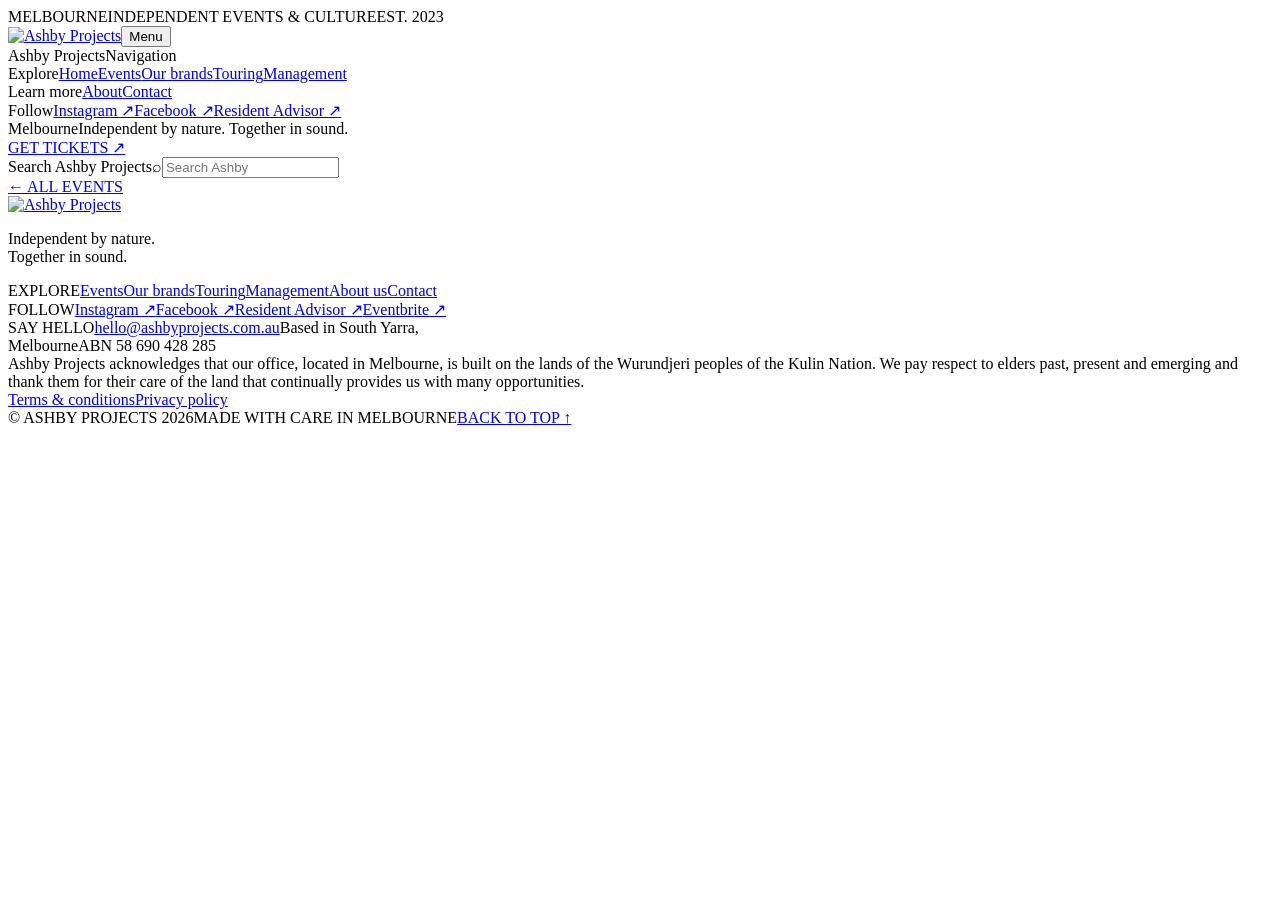
==== commit ce1eb473: "Publish supplied terms and privacy policies with footer links and clean URLs" ====
--- a/ashby-projects-site 2/event.html
+++ b/ashby-projects-site 2/event.html
@@ -1,7 +1,7 @@
 <!doctype html>
 <html lang="en"><head>
-  <base href="/" /><meta charset="utf-8"><meta name="viewport" content="width=device-width, initial-scale=1"><meta name="theme-color" content="#b7ff00"><title>Event — Ashby Projects</title><link rel="stylesheet" href="styles.css?v=8f39eed3d9"></head><body>
+  <base href="/" /><meta charset="utf-8"><meta name="viewport" content="width=device-width, initial-scale=1"><meta name="theme-color" content="#b7ff00"><title>Event — Ashby Projects</title><link rel="stylesheet" href="styles.css?v=eacfa4a06f"></head><body>
 <div class="announcement"><span>MELBOURNE</span><span>INDEPENDENT EVENTS & CULTURE</span><span>EST. 2023</span></div><header class="site-header"><a class="wordmark" href="index.html"><img src="assets/ashby-logo.svg" alt="Ashby Projects" /></a><button class="menu-toggle" aria-label="Open navigation" aria-expanded="false"><i></i><i></i><span>Menu</span></button><nav class="main-nav" aria-label="Main navigation"><div class="menu-top"><span>Ashby Projects</span><span>Navigation</span></div><div class="menu-groups"><div class="menu-group"><span class="menu-heading">Explore</span><a href="index.html#home">Home</a><a href="index.html#events">Events</a><a href="index.html#brands">Our brands</a><a href="index.html#touring">Touring</a><a href="index.html#management">Management</a></div><div class="menu-group"><span class="menu-heading">Learn more</span><a href="index.html#about">About</a><a href="index.html#contact">Contact</a></div><div class="menu-group"><span class="menu-heading">Follow</span><a href="https://www.instagram.com/ashbyprojectsau/" target="_blank" rel="noreferrer">Instagram ↗</a><a href="https://www.facebook.com/AshbyProjects/" target="_blank" rel="noreferrer">Facebook ↗</a><a href="https://ra.co/promoters/156625" target="_blank" rel="noreferrer">Resident Advisor ↗</a></div></div><div class="menu-bottom"><span>Melbourne</span><span>Independent by nature. Together in sound.</span></div></nav><div class="header-actions"><a class="header-cta" href="https://www.eventbrite.com.au/o/ashby-projects-52234448443" target="_blank" rel="noreferrer">GET TICKETS <span>↗</span></a><form class="header-search" role="search" autocomplete="off"><label class="sr-only" for="site-search">Search Ashby Projects</label><span class="search-icon" aria-hidden="true">⌕</span><input id="site-search" type="search" placeholder="Search Ashby" aria-controls="search-results" aria-expanded="false"><div class="search-results" id="search-results" hidden><p class="search-status" role="status" aria-live="polite"></p><div class="search-links"></div></div></form></div></header>
 <main><section class="event-detail section-pad"><a class="text-link" href="events.html">← ALL EVENTS</a><div id="event-detail-content"></div></section></main>
-<footer class="site-footer"><div class="footer-top"><a class="wordmark footer-logo" href="index.html"><img src="assets/ashby-logo.svg" alt="Ashby Projects" /></a><p>Independent by nature.<br>Together in sound.</p></div><div class="footer-columns"><div><span class="footer-heading">EXPLORE</span><a href="index.html#events">Events</a><a href="index.html#brands">Our brands</a><a href="index.html#touring">Touring</a><a href="index.html#management">Management</a><a href="index.html#about">About us</a><a href="index.html#contact">Contact</a></div><div><span class="footer-heading">FOLLOW</span><a href="https://www.instagram.com/ashbyprojectsau/" target="_blank" rel="noreferrer">Instagram ↗</a><a href="https://www.facebook.com/AshbyProjects/" target="_blank" rel="noreferrer">Facebook ↗</a><a href="https://ra.co/promoters/156625" target="_blank" rel="noreferrer">Resident Advisor ↗</a><a href="https://www.eventbrite.com.au/o/ashby-projects-52234448443" target="_blank" rel="noreferrer">Eventbrite ↗</a></div><div><span class="footer-heading">SAY HELLO</span><a href="mailto:hello@ashbyprojects.com.au">hello@ashbyprojects.com.au</a><span>Based in South Yarra,<br>Melbourne</span><span>ABN 58 690 428 285</span></div></div><div class="acknowledgement">Ashby Projects acknowledges that our office, located in Melbourne, is built on the lands of the Wurundjeri peoples of the Kulin Nation. We pay respect to elders past, present and emerging and thank them for their care of the land that continually provides us with many opportunities.</div><div class="footer-bottom"><span>© ASHBY PROJECTS 2026</span><span>MADE WITH CARE IN MELBOURNE</span><a href="#">BACK TO TOP ↑</a></div></footer>
-<script src="script.js?v=e9fd11bf5f"></script></body></html>
+<footer class="site-footer"><div class="footer-top"><a class="wordmark footer-logo" href="index.html"><img src="assets/ashby-logo.svg" alt="Ashby Projects" /></a><p>Independent by nature.<br>Together in sound.</p></div><div class="footer-columns"><div><span class="footer-heading">EXPLORE</span><a href="index.html#events">Events</a><a href="index.html#brands">Our brands</a><a href="index.html#touring">Touring</a><a href="index.html#management">Management</a><a href="index.html#about">About us</a><a href="index.html#contact">Contact</a></div><div><span class="footer-heading">FOLLOW</span><a href="https://www.instagram.com/ashbyprojectsau/" target="_blank" rel="noreferrer">Instagram ↗</a><a href="https://www.facebook.com/AshbyProjects/" target="_blank" rel="noreferrer">Facebook ↗</a><a href="https://ra.co/promoters/156625" target="_blank" rel="noreferrer">Resident Advisor ↗</a><a href="https://www.eventbrite.com.au/o/ashby-projects-52234448443" target="_blank" rel="noreferrer">Eventbrite ↗</a></div><div><span class="footer-heading">SAY HELLO</span><a href="mailto:hello@ashbyprojects.com.au">hello@ashbyprojects.com.au</a><span>Based in South Yarra,<br>Melbourne</span><span>ABN 58 690 428 285</span></div></div><div class="acknowledgement">Ashby Projects acknowledges that our office, located in Melbourne, is built on the lands of the Wurundjeri peoples of the Kulin Nation. We pay respect to elders past, present and emerging and thank them for their care of the land that continually provides us with many opportunities.</div><nav class="footer-legal" aria-label="Legal"><a href="/terms-and-conditions">Terms &amp; conditions</a><a href="/privacy-policy">Privacy policy</a></nav><div class="footer-bottom"><span>© ASHBY PROJECTS 2026</span><span>MADE WITH CARE IN MELBOURNE</span><a href="#">BACK TO TOP ↑</a></div></footer>
+<script src="script.js?v=f0fd4c9fb2"></script></body></html>
--- a/ashby-projects-site 2/styles.css
+++ b/ashby-projects-site 2/styles.css
@@ -441,9 +441,72 @@
   .archive-more strong br { display: none; }
   .archive-more strong::after { content: ' ↗'; padding-left: 10px; }
   .tour-more { min-height: 44px; padding: 11px 14px; font-size: 9px; width: auto; }
-  .artist-grid { grid-template-columns: minmax(0, 1fr); grid-auto-rows: auto; }
-  .artist-grid .roster-card { width: 100%; height: auto; min-height: 0; aspect-ratio: 4 / 5; padding: 22px; gap: 16px; }
-  .artist-grid .roster-name { font-size: clamp(30px, 8.5vw, 42px); line-height: 1.08; }
-  .artist-grid .roster-card .roster-update { margin: 0; font-size: 10px; }
-  .artist-grid .roster-action { line-height: 1.4; }
-}
+  .artist-grid, .touring-list { grid-template-columns: repeat(3, minmax(0, 1fr)); gap: 10px; max-width: none; margin-left: 0; margin-right: 0; align-items: stretch; }
+  .touring-list .tour-record { min-height: 0; }
+  .artist-grid .roster-card { width: 100%; height: 100%; min-height: 0; aspect-ratio: auto; padding: 0; gap: 0; justify-content: flex-start; }
+  .artist-grid .roster-photo { position: static; display: block; width: 100%; height: auto; aspect-ratio: 4 / 5; object-fit: cover; flex: 0 0 auto; }
+  .artist-grid .roster-card::after { display: none; }
+  .artist-grid .roster-name, .tour-profile .tour-name { display: block; margin: 0; font-size: clamp(13px, 3.5vw, 18px); line-height: 1.2; letter-spacing: -.025em; overflow-wrap: normal; }
+  .artist-grid .roster-name { padding: 10px 6px; min-height: calc(2.4em + 20px); }
+  .artist-grid .green-label, .artist-grid .roster-update, .artist-grid .roster-action,
+  .tour-profile .green-label, .tour-profile .tour-profile-cue { display: none; }
+  .tour-profile .tour-record-content { min-height: 0; padding: 10px 6px; }
+  .tour-profile .tour-name { min-height: 2.4em; }
+}
+
+/* Featured event flyers: match the standard 4:5 poster frame. */
+#featured-events .featured-poster {
+  display: block;
+  width: 100%;
+  aspect-ratio: 4 / 5;
+  height: auto;
+  overflow: hidden;
+}
+#featured-events .featured-poster > img {
+  display: block;
+  width: 100%;
+  height: 100%;
+  aspect-ratio: 4 / 5;
+  object-fit: cover;
+  object-position: center;
+}
+
+/* Legal pages use the shared identity with comfortable long-form reading. */
+.footer-legal { display: flex; flex-wrap: wrap; gap: 8px 26px; padding: 20px 0 6px; }
+.footer-legal a { display: inline-flex; align-items: center; min-height: 36px; font-size: 12px; color: #d4d5cf; text-decoration: underline; text-underline-offset: 4px; }
+.footer-legal a:hover, .footer-legal a:focus-visible { color: var(--green); }
+.legal-page { background: var(--paper); color: var(--ink); }
+.legal-page > .section-index { border-color: #b6b8ae; color: #55574e; }
+.legal-layout { display: grid; grid-template-columns: minmax(0, .85fr) minmax(0, 1.15fr); gap: clamp(40px, 7vw, 110px); max-width: 1200px; margin: 58px auto 30px; align-items: start; }
+.legal-heading { position: sticky; top: 108px; }
+.legal-heading .green-label { color: #536522; }
+.legal-heading h1 { font-family: var(--display); font-size: clamp(34px, 4.4vw, 64px); font-weight: 500; line-height: 1.04; letter-spacing: -.045em; overflow-wrap: normal; margin: 24px 0; }
+.legal-heading > p { font-size: 17px; line-height: 1.6; max-width: 360px; }
+.legal-heading .legal-date { font-size: 11px; color: #666a60; margin-top: 24px; }
+.legal-tabs { display: flex; flex-direction: column; align-items: flex-start; gap: 4px; margin-top: 26px; border-top: 1px solid #c8cbc1; padding-top: 14px; }
+.legal-tabs a { display: inline-flex; align-items: center; min-height: 44px; padding: 8px 0; font-size: 13px; text-decoration: underline; text-underline-offset: 5px; }
+.legal-tabs a[aria-current="page"] { font-weight: 600; text-decoration-color: #697a36; }
+.legal-content { max-width: 720px; min-width: 0; font-size: 16px; line-height: 1.8; overflow-wrap: anywhere; }
+.legal-content h2 { font-size: 23px; line-height: 1.3; letter-spacing: -.025em; font-weight: 500; margin: 42px 0 18px; padding-top: 26px; border-top: 1px solid #d7d9d2; }
+.legal-content h2:first-child { margin-top: 0; padding-top: 0; border-top: 0; }
+.legal-content p { margin: 0 0 20px; }
+.legal-content ul { margin: 0 0 24px; padding-left: 22px; }
+.legal-content li { padding-left: 5px; margin-bottom: 12px; }
+.legal-content a { text-decoration: underline; text-underline-offset: 3px; }
+.legal-content a:hover, .legal-content a:focus-visible { color: #526521; }
+.legal-contact { padding: 18px 0 0; }
+@media (max-width: 900px) {
+  .legal-layout { grid-template-columns: minmax(0, 1fr); gap: 38px; max-width: 720px; margin-top: 36px; }
+  .legal-heading { position: static; }
+  .legal-heading > p { max-width: 560px; }
+  .legal-heading h1 { font-size: clamp(32px, 7vw, 52px); max-width: 650px; }
+  .legal-tabs { flex-direction: row; flex-wrap: wrap; gap: 4px 24px; }
+}
+@media (max-width: 700px) {
+  .footer-legal { gap: 4px 20px; padding-top: 14px; }
+  .footer-legal a { min-height: 44px; }
+  .legal-heading h1 { margin: 20px 0; }
+  .legal-heading > p, .legal-content { font-size: 15px; }
+  .legal-content { line-height: 1.75; }
+  .legal-content h2 { font-size: 21px; margin-top: 34px; padding-top: 22px; }
+}
